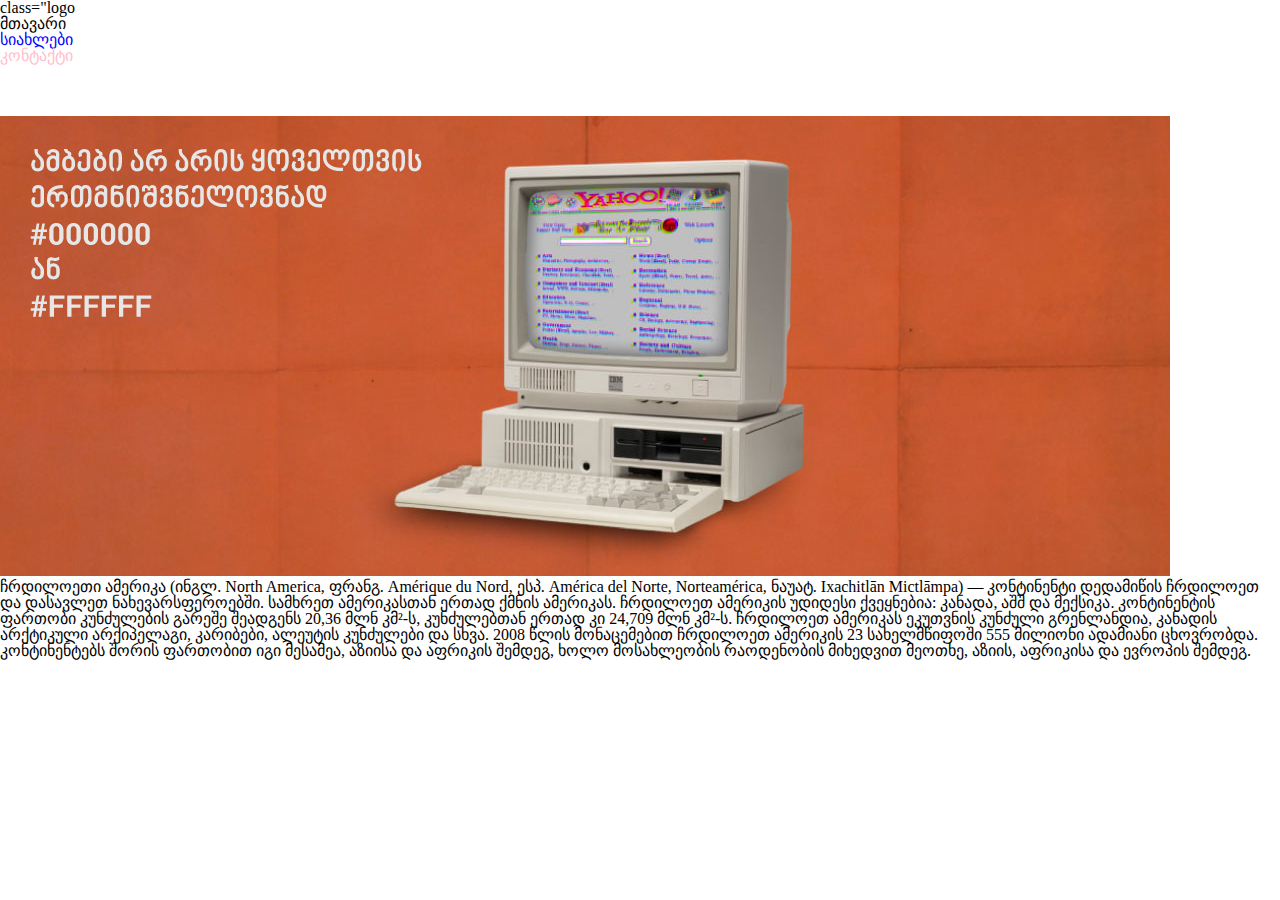
==== index.html @ 10cf56b4 "Initial commit" ====
<!DOCTYPE html>
	<html>
	<head>
		<title>html სიახლები</title>
		<link rel="stylesheet" href="css/style.css">
		<link rel="stylesheet" href="css/rest.css">
		<style>
		nav {
			background-color: white;
		}	
	</style>
</head>
<body>
	<div> class="logo</div>
	<nav>
		<ul>
		<li style="color:black"><a>მთავარი</a></li>
		<li style="color:blue"><a>სიახლები</a></li>
		<li style="color:pink">კონტაქტი</li>
		</ul>
	</nav>
	<img src="imeges/banner.jpg">
	<h1>ჩრდილოეთი ამერიკა (ინგლ. North America, ფრანგ. Amérique du Nord, ესპ. América del Norte, Norteamérica, ნაუატ. Ixachitlān Mictlāmpa) — კონტინენტი დედამიწის ჩრდილოეთ და დასავლეთ ნახევარსფეროებში. სამხრეთ ამერიკასთან ერთად ქმნის ამერიკას. ჩრდილოეთ ამერიკის უდიდესი ქვეყნებია: კანადა, აშშ და მექსიკა. კონტინენტის ფართობი კუნძულების გარეშე შეადგენს 20,36 მლნ კმ²-ს, კუნძულებთან ერთად კი 24,709 მლნ კმ²-ს. ჩრდილოეთ ამერიკას ეკუთვნის კუნძული გრენლანდია, კანადის არქტიკული არქიპელაგი, კარიბები, ალეუტის კუნძულები და სხვა.

2008 წლის მონაცემებით ჩრდილოეთ ამერიკის 23 სახელმწიფოში 555 მილიონი ადამიანი ცხოვრობდა. კონტინენტებს შორის ფართობით იგი მესამეა, აზიისა და აფრიკის შემდეგ, ხოლო მოსახლეობის რაოდენობის მიხედვით მეოთხე, აზიის, აფრიკისა და ევროპის შემდეგ.</h1>
</body>
</html>
---- css/style.css ----
nav {
 	color: red;
 	width: 200px;
 	height: 100px;
 	background-color: red;
 	border: 5px solid green;
 }
 ul{
 	list-style-type: none;

 }
---- css/rest.css ----
/* http://meyerweb.com/eric/tools/css/reset/ 
   v2.0 | 20110126
   License: none (public domain)
*/

html, body, div, span, applet, object, iframe,
h1, h2, h3, h4, h5, h6, p, blockquote, pre,
a, abbr, acronym, address, big, cite, code,
del, dfn, em, img, ins, kbd, q, s, samp,
small, strike, strong, sub, sup, tt, var,
b, u, i, center,
dl, dt, dd, ol, ul, li,
fieldset, form, label, legend,
table, caption, tbody, tfoot, thead, tr, th, td,
article, aside, canvas, details, embed, 
figure, figcaption, footer, header, hgroup, 
menu, nav, output, ruby, section, summary,
time, mark, audio, video {
	margin: 0;
	padding: 0;
	border: 0;
	font-size: 100%;
	font: inherit;
	vertical-align: baseline;
}
/* HTML5 display-role reset for older browsers */
article, aside, details, figcaption, figure, 
footer, header, hgroup, menu, nav, section {
	display: block;
}
body {
	line-height: 1;
}
ol, ul {
	list-style: none;
}
blockquote, q {
	quotes: none;
}
blockquote:before, blockquote:after,
q:before, q:after {
	content: '';
	content: none;
}
table {
	border-collapse: collapse;
	border-spacing: 0;
}s
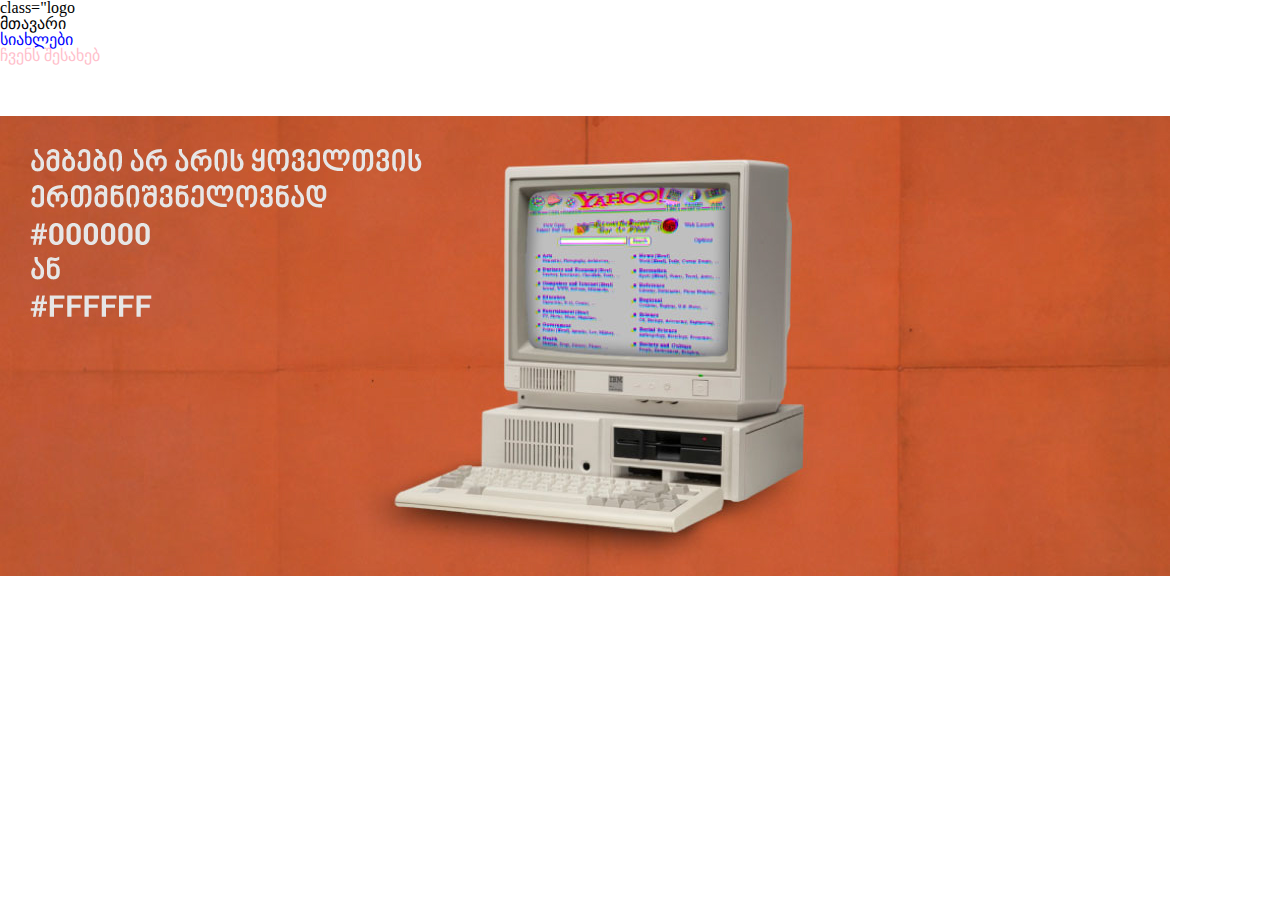
==== commit ee4c1767: "meniu changing" ====
--- a/index.html
+++ b/index.html
@@ -16,12 +16,10 @@
 		<ul>
 		<li style="color:black"><a>მთავარი</a></li>
 		<li style="color:blue"><a>სიახლები</a></li>
-		<li style="color:pink">კონტაქტი</li>
+		<li style="color:pink">ჩვენს შესახებ</li>
 		</ul>
 	</nav>
 	<img src="imeges/banner.jpg">
-	<h1>ჩრდილოეთი ამერიკა (ინგლ. North America, ფრანგ. Amérique du Nord, ესპ. América del Norte, Norteamérica, ნაუატ. Ixachitlān Mictlāmpa) — კონტინენტი დედამიწის ჩრდილოეთ და დასავლეთ ნახევარსფეროებში. სამხრეთ ამერიკასთან ერთად ქმნის ამერიკას. ჩრდილოეთ ამერიკის უდიდესი ქვეყნებია: კანადა, აშშ და მექსიკა. კონტინენტის ფართობი კუნძულების გარეშე შეადგენს 20,36 მლნ კმ²-ს, კუნძულებთან ერთად კი 24,709 მლნ კმ²-ს. ჩრდილოეთ ამერიკას ეკუთვნის კუნძული გრენლანდია, კანადის არქტიკული არქიპელაგი, კარიბები, ალეუტის კუნძულები და სხვა.
-
-2008 წლის მონაცემებით ჩრდილოეთ ამერიკის 23 სახელმწიფოში 555 მილიონი ადამიანი ცხოვრობდა. კონტინენტებს შორის ფართობით იგი მესამეა, აზიისა და აფრიკის შემდეგ, ხოლო მოსახლეობის რაოდენობის მიხედვით მეოთხე, აზიის, აფრიკისა და ევროპის შემდეგ.</h1>
+	
 </body>
 </html>
